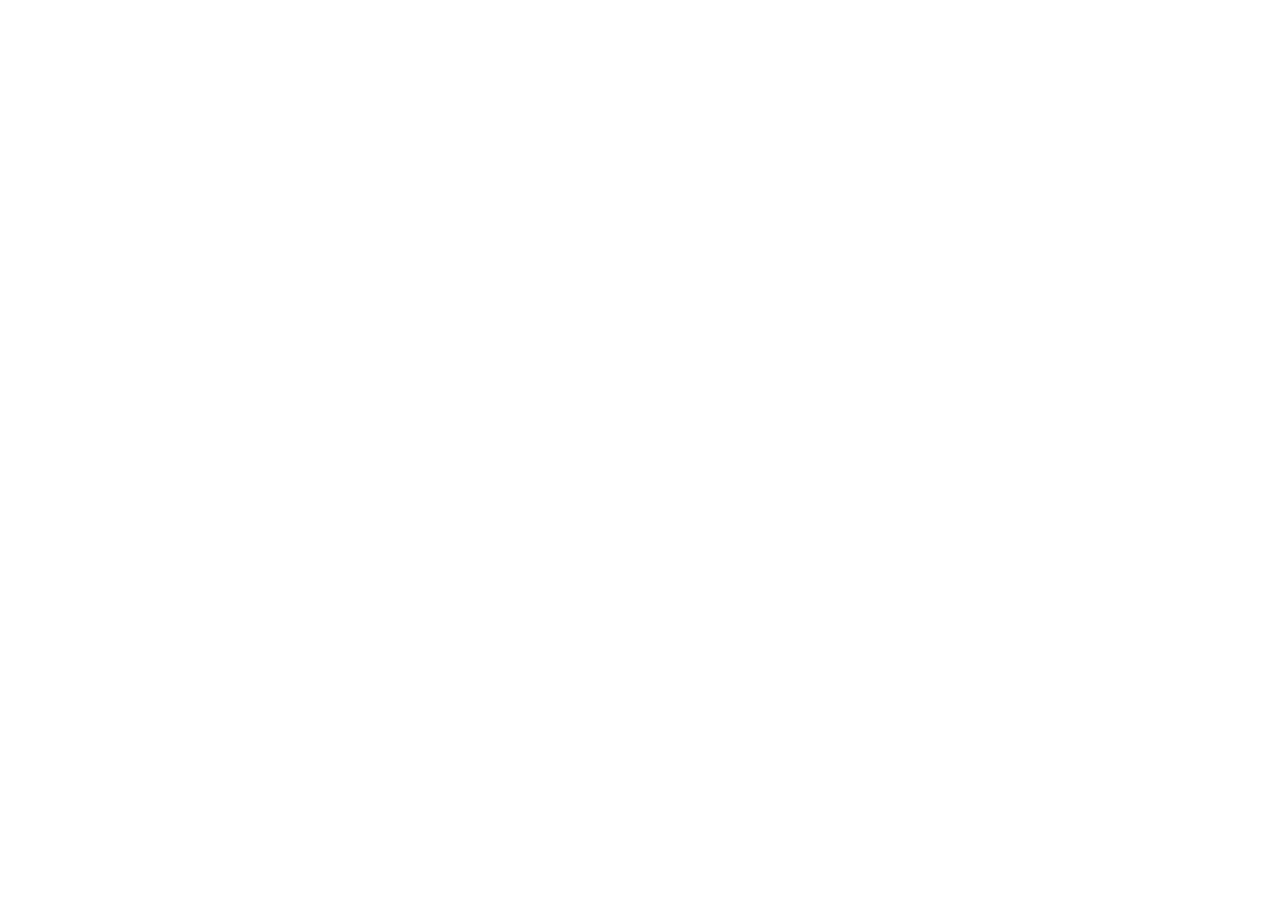
==== index.html @ cf313c5c "default" ====
<!DOCTYPE html>
<html lang="en">
<head>
    <meta charset="UTF-8">
    <meta name="viewport" content="width=device-width, initial-scale=1.0">
    <title>Document</title>
    <link rel="stylesheet" href="./CSS/style.css">
</head>
<body>
    


    <script src="./JS/script.js"></script>
</body>
</html>
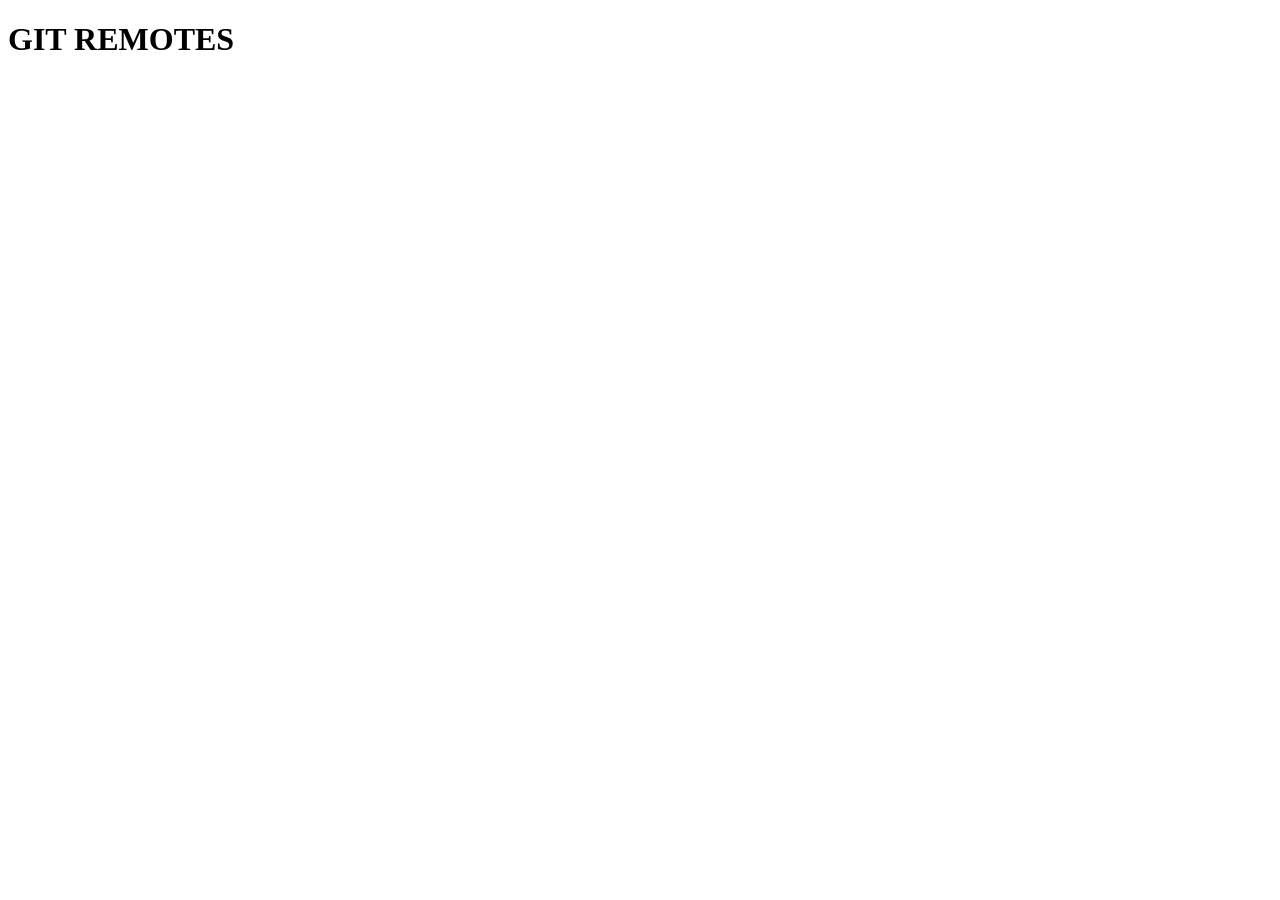
==== commit 3692b753: "Setup Progetto" ====
--- a/index.html
+++ b/index.html
@@ -8,7 +8,7 @@
 </head>
 <body>
     
-
+    <h1>GIT REMOTES</h1>
 
     <script src="./JS/script.js"></script>
 </body>
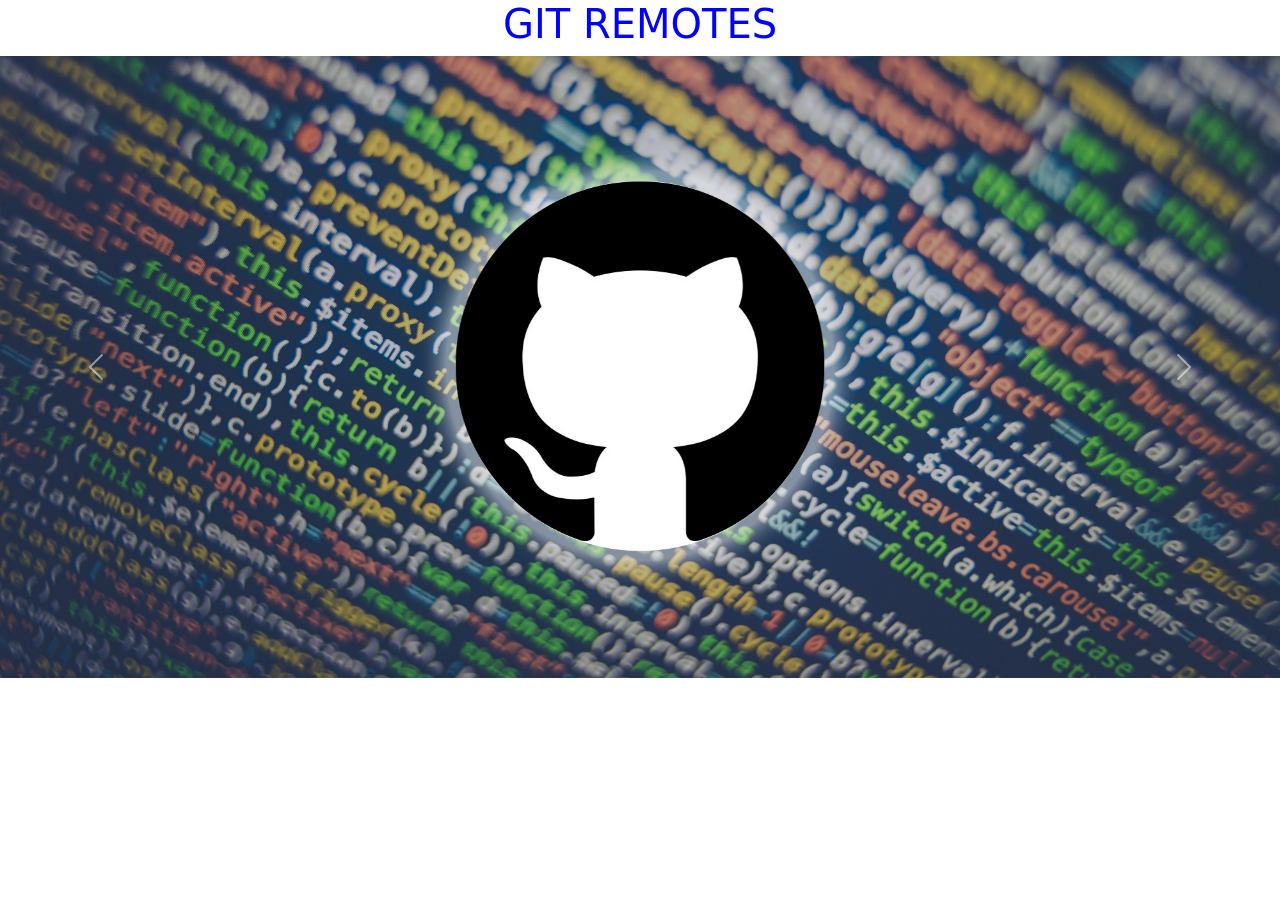
==== commit e27a0cf0: "aggiunta carousel" ====
--- a/index.html
+++ b/index.html
@@ -1,15 +1,43 @@
 <!DOCTYPE html>
 <html lang="en">
+
 <head>
     <meta charset="UTF-8">
     <meta name="viewport" content="width=device-width, initial-scale=1.0">
     <title>Document</title>
+    <link href="https://cdn.jsdelivr.net/npm/bootstrap@5.3.8/dist/css/bootstrap.min.css" rel="stylesheet"
+        integrity="sha384-sRIl4kxILFvY47J16cr9ZwB07vP4J8+LH7qKQnuqkuIAvNWLzeN8tE5YBujZqJLB" crossorigin="anonymous">
     <link rel="stylesheet" href="./CSS/style.css">
 </head>
+
 <body>
-    
+
     <h1>GIT REMOTES</h1>
 
+    <!-- carousel -->
+    <div id="carouselExample" class="carousel slide">
+        <div class="carousel-inner">
+            <div class="carousel-item active">
+                <img src="./IMG/git.jpeg" class="d-block w-100" alt="...">
+            </div>
+            <div class="carousel-item">
+                <img src="./IMG/github.webp" class="d-block w-100" alt="...">
+            </div>
+        </div>
+        <button class="carousel-control-prev" type="button" data-bs-target="#carouselExample" data-bs-slide="prev">
+            <span class="carousel-control-prev-icon" aria-hidden="true"></span>
+            <span class="visually-hidden">Previous</span>
+        </button>
+        <button class="carousel-control-next" type="button" data-bs-target="#carouselExample" data-bs-slide="next">
+            <span class="carousel-control-next-icon" aria-hidden="true"></span>
+            <span class="visually-hidden">Next</span>
+        </button>
+    </div>
+
     <script src="./JS/script.js"></script>
+    <script src="https://cdn.jsdelivr.net/npm/bootstrap@5.3.8/dist/js/bootstrap.bundle.min.js"
+        integrity="sha384-FKyoEForCGlyvwx9Hj09JcYn3nv7wiPVlz7YYwJrWVcXK/BmnVDxM+D2scQbITxI"
+        crossorigin="anonymous"></script>
 </body>
+
 </html>
--- a/CSS/style.css
+++ b/CSS/style.css
@@ -0,0 +1,4 @@
+h1{
+    text-align: center;
+    color: blue;
+}
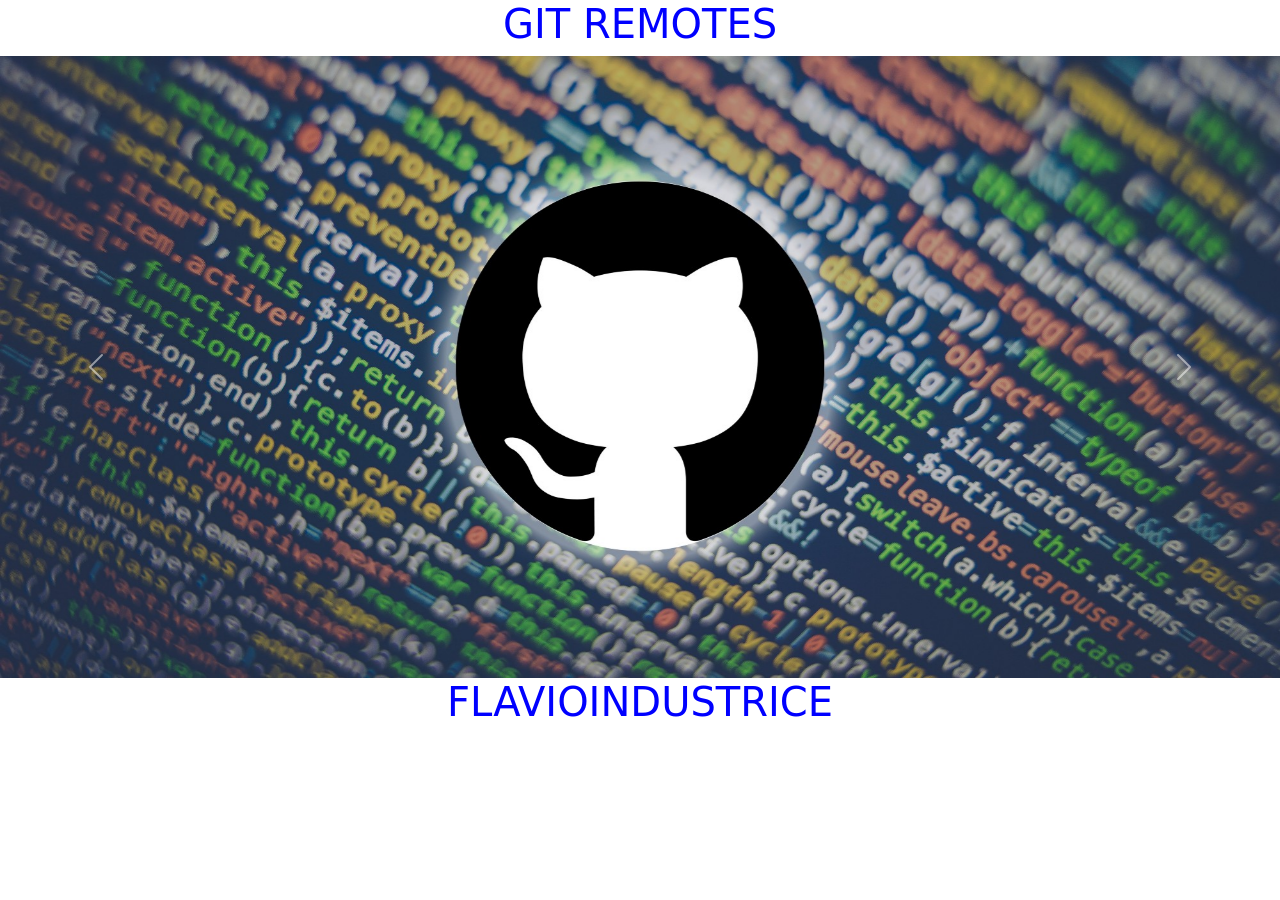
==== commit 6ebc19c7: "hotfix - add sponsor" ====
--- a/index.html
+++ b/index.html
@@ -34,6 +34,10 @@
         </button>
     </div>
 
+    <footer>
+        <h1>FLAVIOINDUSTRICE</h1>
+    </footer>
+
     <script src="./JS/script.js"></script>
     <script src="https://cdn.jsdelivr.net/npm/bootstrap@5.3.8/dist/js/bootstrap.bundle.min.js"
         integrity="sha384-FKyoEForCGlyvwx9Hj09JcYn3nv7wiPVlz7YYwJrWVcXK/BmnVDxM+D2scQbITxI"
--- a/CSS/style.css
+++ b/CSS/style.css
@@ -1,4 +1,13 @@
+@import url('https://fonts.googleapis.com/css2?family=EB+Garamond:ital,wght@0,400..800;1,400..800&display=swap');
+
 h1{
     text-align: center;
     color: blue;
+}
+
+h3,p {
+    font-family: "EB Garamond", serif;
+    font-optical-sizing: auto;
+    font-weight: 'weight';
+    font-style: normal;
 }
